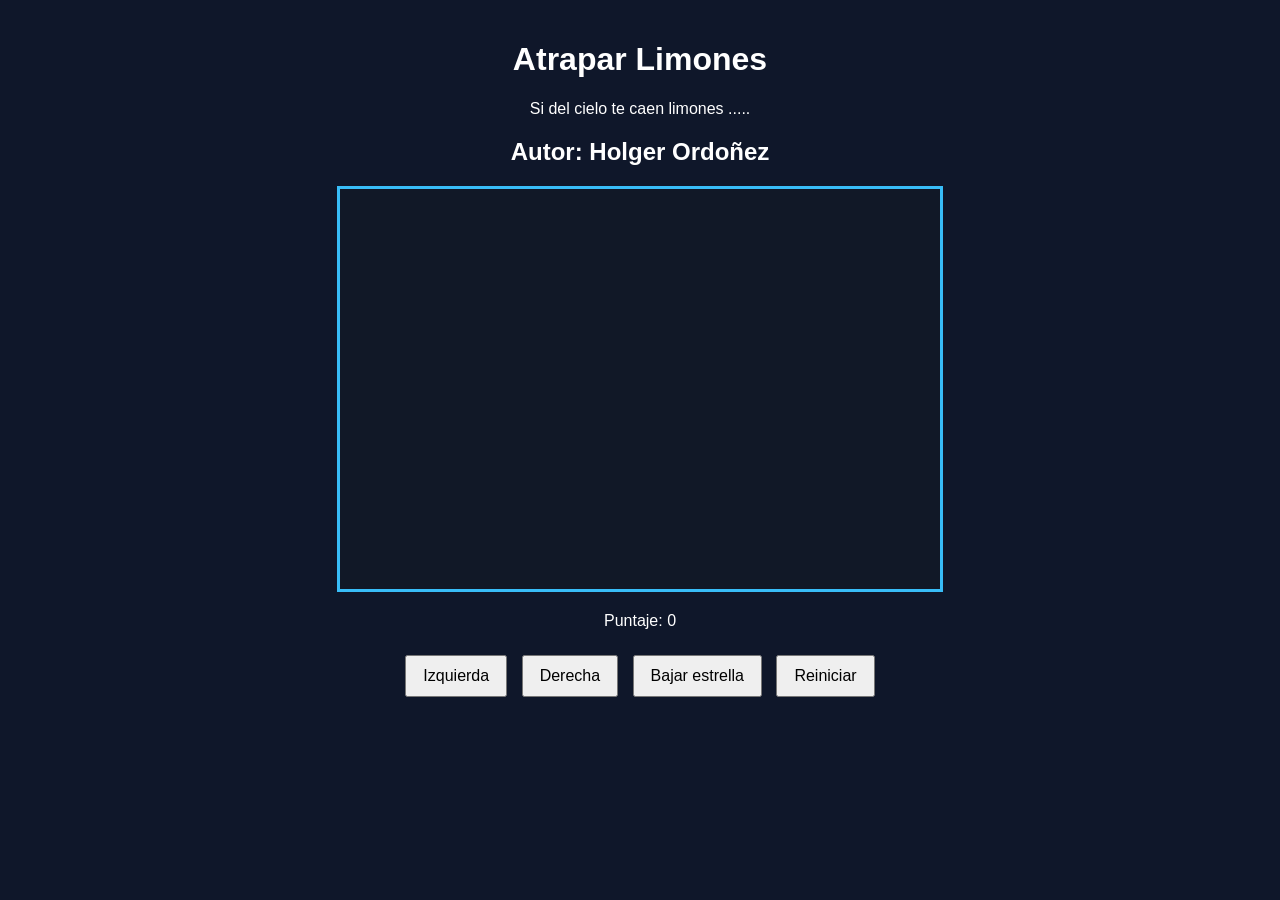
==== limones.html @ 88167908 "agregar canva" ====
<!DOCTYPE html>
<html>
<head>
  <title>Caza Estrellas</title>
  <link rel="stylesheet" href="limones.css">
 
</head>
<body>
  <div class="contenedor">
    <h1>Atrapar Limones</h1>
    <p>Si del cielo te caen limones ..... </p>
    <h2>Autor: Holger Ordoñez</h2>
    <canvas id="areaJuego" width="600" height="400"></canvas>
    <div class="panel">
      <p>Puntaje: <span id="txtPuntaje">0</span></p>
    </div>
    <div class="botones">
      <button>Izquierda</button>
      <button>Derecha</button>
      <button>Bajar estrella</button>
      <button>Reiniciar</button>
    </div>
  </div>
  <script src="limones.js"></script>
</body>
</html>
---- limones.css ----
body {
  font-family: Arial, sans-serif;
  background-color: #0f172a;
  color: white;
  text-align: center;
  margin: 0;
  padding: 20px;
}

.contenedor {
  max-width: 800px;
  margin: 0 auto;
}

canvas {
  background-color: #111827;
  border: 3px solid #38bdf8;
  display: block;
  margin: 20px auto;
}

.panel {
  margin: 20px 0;
}

.botones button {
  margin: 5px;
  padding: 10px 16px;
  font-size: 16px;
  cursor: pointer;
}
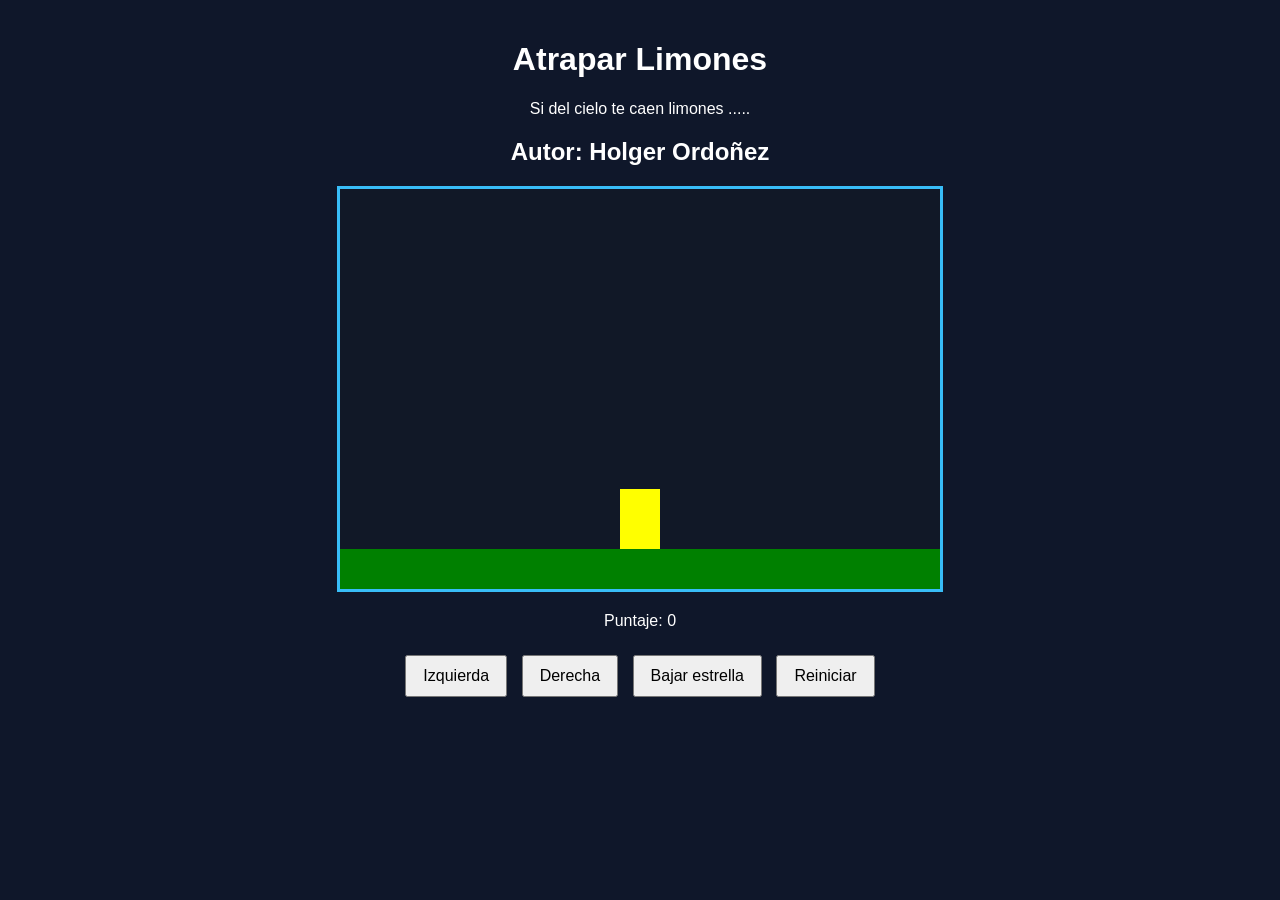
==== commit 8f45c96c: "agregar dibujarSuelo y dibujarPersonaje" ====
--- a/limones.html
+++ b/limones.html
@@ -5,7 +5,7 @@
   <link rel="stylesheet" href="limones.css">
  
 </head>
-<body>
+<body onload="iniciar()">
   <div class="contenedor">
     <h1>Atrapar Limones</h1>
     <p>Si del cielo te caen limones ..... </p>
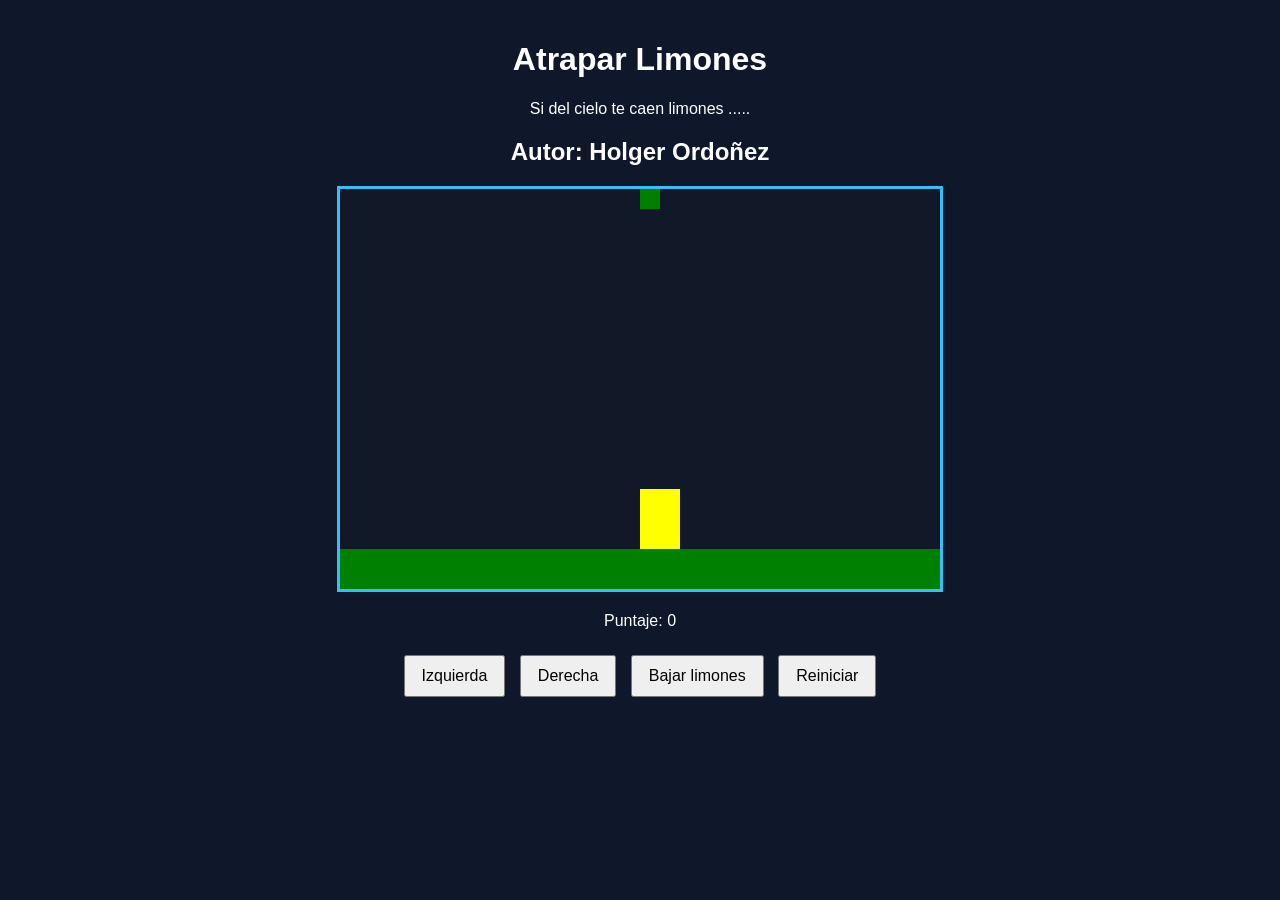
==== commit 1f9886e8: "agregar colisiones" ====
--- a/limones.html
+++ b/limones.html
@@ -15,9 +15,9 @@
       <p>Puntaje: <span id="txtPuntaje">0</span></p>
     </div>
     <div class="botones">
-      <button>Izquierda</button>
-      <button>Derecha</button>
-      <button>Bajar estrella</button>
+      <button onclick="moverIzquierda()">Izquierda</button>
+      <button onclick="moverDerecha()">Derecha</button>
+      <button onclick="bajarLimon()">Bajar limones</button>
       <button>Reiniciar</button>
     </div>
   </div>
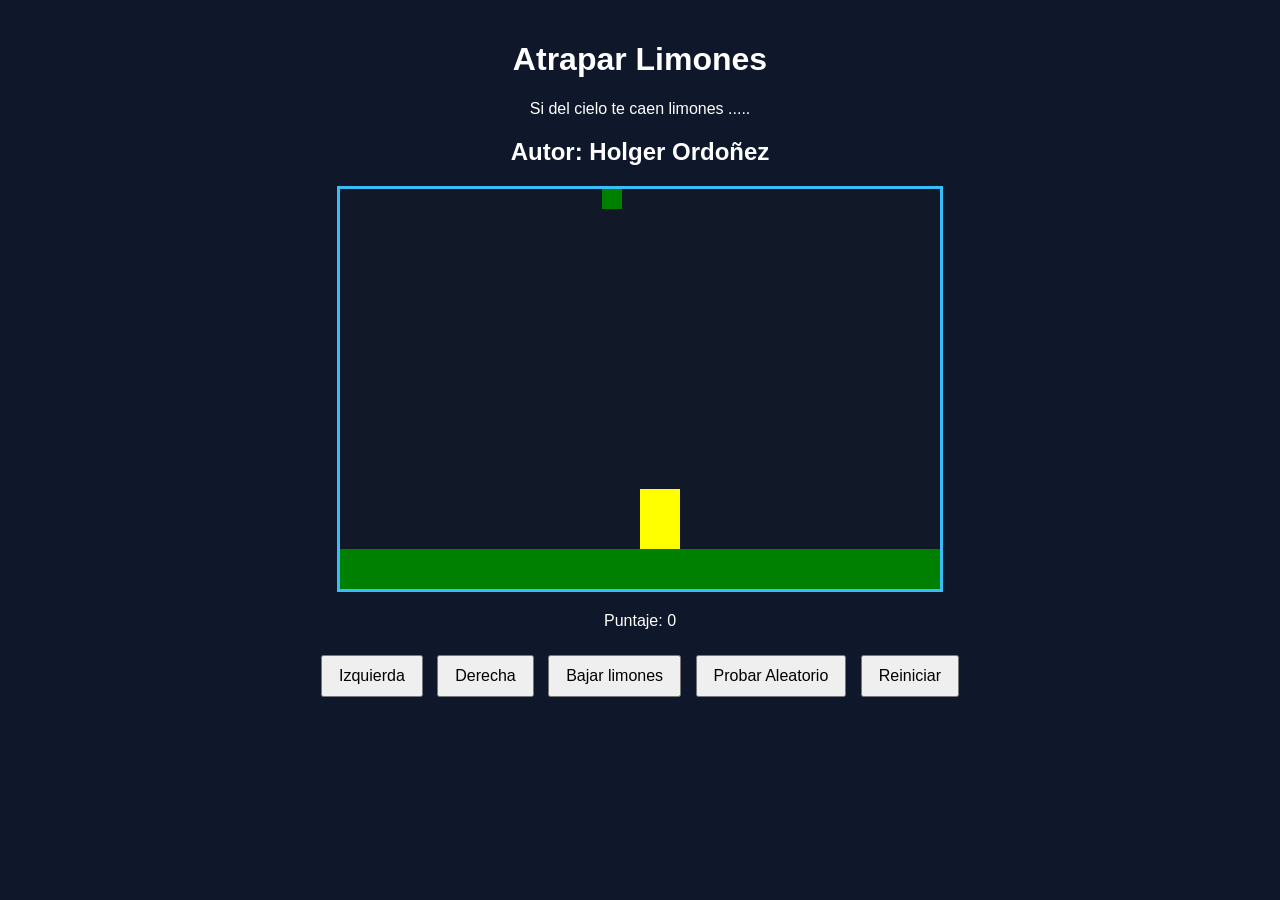
==== commit e94e32b3: "posicion aleatoria de limón" ====
--- a/limones.html
+++ b/limones.html
@@ -3,6 +3,7 @@
 <head>
   <title>Caza Estrellas</title>
   <link rel="stylesheet" href="limones.css">
+  <script src="utils.js"></script>
  
 </head>
 <body onload="iniciar()">
@@ -18,9 +19,11 @@
       <button onclick="moverIzquierda()">Izquierda</button>
       <button onclick="moverDerecha()">Derecha</button>
       <button onclick="bajarLimon()">Bajar limones</button>
+      <button onclick="probarAleatorio()">Probar Aleatorio</button>
       <button>Reiniciar</button>
     </div>
   </div>
   <script src="limones.js"></script>
+
 </body>
 </html>
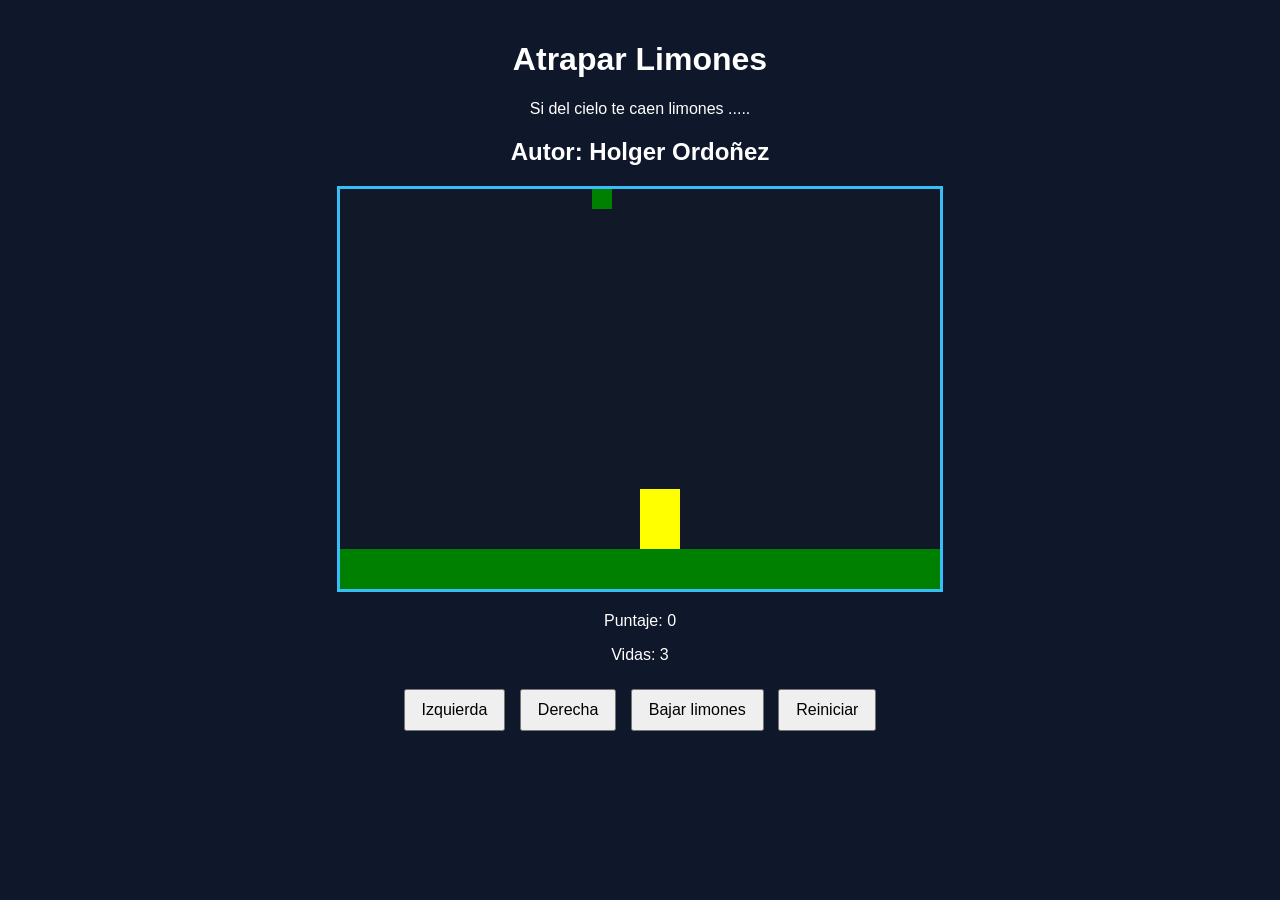
==== commit 8c606321: "agregar puntaje y vidas" ====
--- a/limones.html
+++ b/limones.html
@@ -14,12 +14,12 @@
     <canvas id="areaJuego" width="600" height="400"></canvas>
     <div class="panel">
       <p>Puntaje: <span id="txtPuntaje">0</span></p>
+      <p>Vidas: <span id="txtVidas">3</span></p>
     </div>
     <div class="botones">
       <button onclick="moverIzquierda()">Izquierda</button>
       <button onclick="moverDerecha()">Derecha</button>
       <button onclick="bajarLimon()">Bajar limones</button>
-      <button onclick="probarAleatorio()">Probar Aleatorio</button>
       <button>Reiniciar</button>
     </div>
   </div>
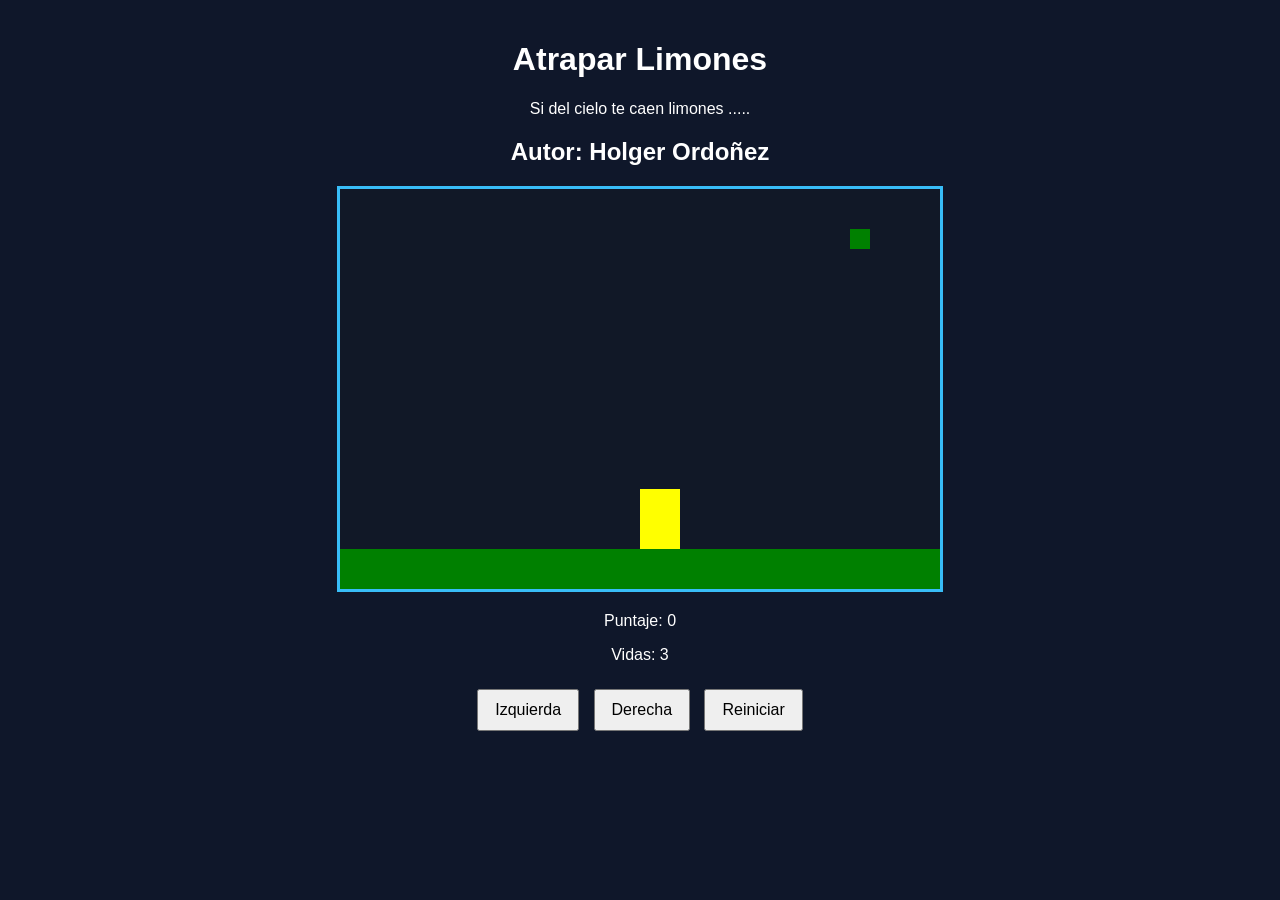
==== commit 95ad3cf1: "boton reiniciar" ====
--- a/limones.html
+++ b/limones.html
@@ -19,8 +19,7 @@
     <div class="botones">
       <button onclick="moverIzquierda()">Izquierda</button>
       <button onclick="moverDerecha()">Derecha</button>
-      <button onclick="bajarLimon()">Bajar limones</button>
-      <button>Reiniciar</button>
+      <button onclick="reiniciar()">Reiniciar</button>
     </div>
   </div>
   <script src="limones.js"></script>
